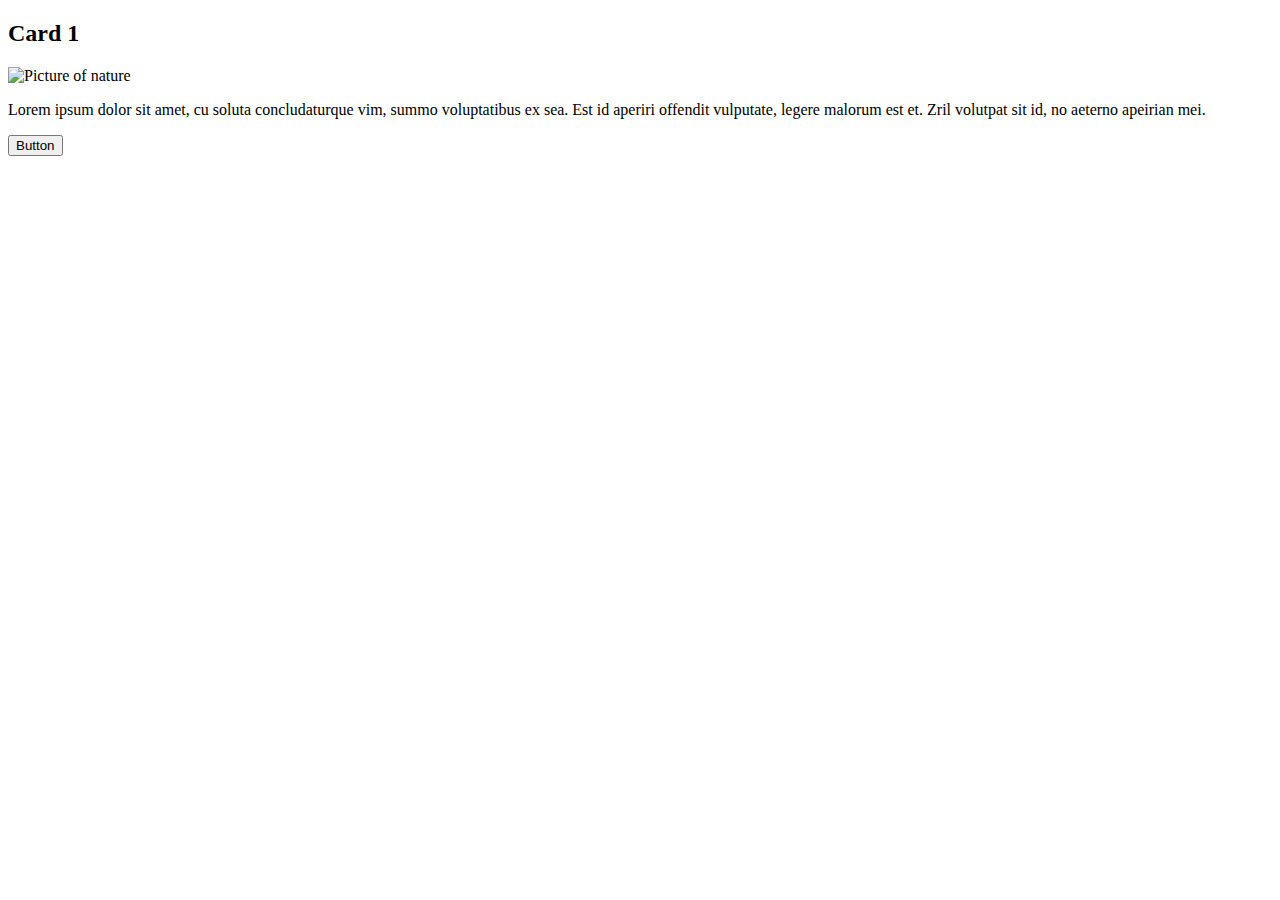
==== lab01/exercise01/index.html @ b7ef5065 "My first commit" ====
<!DOCTYPE html>
<html lang="en" >
<head>
    <meta charset="UTF-8">
    <title>HTML Box Model</title>
    <!-- <link rel="stylesheet" href="style.css"> -->
</head>
<body>

    <section>
        <h2>Card 1</h2>
        <img src="https://picsum.photos/id/10/360/260" alt="Picture of nature" />
        <p>Lorem ipsum dolor sit amet, cu soluta concludaturque vim, summo voluptatibus ex sea. Est id aperiri offendit vulputate, legere malorum est et. Zril volutpat sit id, no aeterno apeirian mei.</p>
        <button>Button</button>
    </section>
  
</body>
</html>
---- lab01/exercise01/style.css ----
body * {
    box-sizing: border-box;
}

body {
    font-family: Arial, Helvetica, sans-serif;
}

/*
Add some style blocks below this line to style the card.
*/
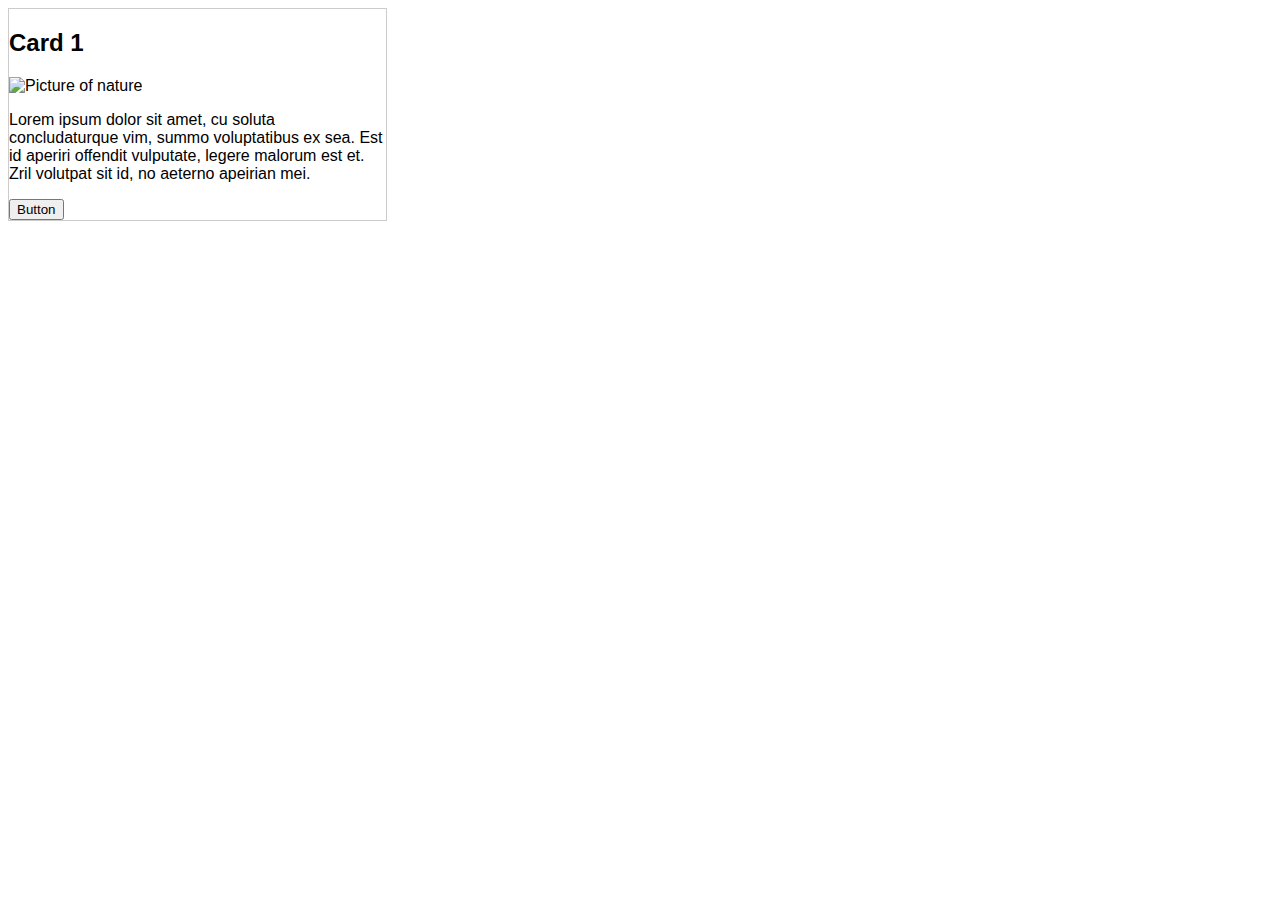
==== commit 87ef7fb3: "My second commit" ====
--- a/lab01/exercise01/index.html
+++ b/lab01/exercise01/index.html
@@ -3,13 +3,13 @@
 <head>
     <meta charset="UTF-8">
     <title>HTML Box Model</title>
-    <!-- <link rel="stylesheet" href="style.css"> -->
+    <link rel="stylesheet" href="style.css"> 
 </head>
 <body>
 
     <section>
         <h2>Card 1</h2>
-        <img src="https://picsum.photos/id/10/360/260" alt="Picture of nature" />
+        <img src= "https://www.peru.travel/Contenido/General/Imagen/en/326/1.1/Vinicunca.jpg" alt="Picture of nature" />
         <p>Lorem ipsum dolor sit amet, cu soluta concludaturque vim, summo voluptatibus ex sea. Est id aperiri offendit vulputate, legere malorum est et. Zril volutpat sit id, no aeterno apeirian mei.</p>
         <button>Button</button>
     </section>
--- a/lab01/exercise01/style.css
+++ b/lab01/exercise01/style.css
@@ -5,6 +5,15 @@
 body {
     font-family: Arial, Helvetica, sans-serif;
 }
+section {
+    border: solid #CCC 1px;
+    width: 30%;
+    height: 50%;
+}
+
+img {
+    width: 100%;
+}
 
 /*
 Add some style blocks below this line to style the card.
